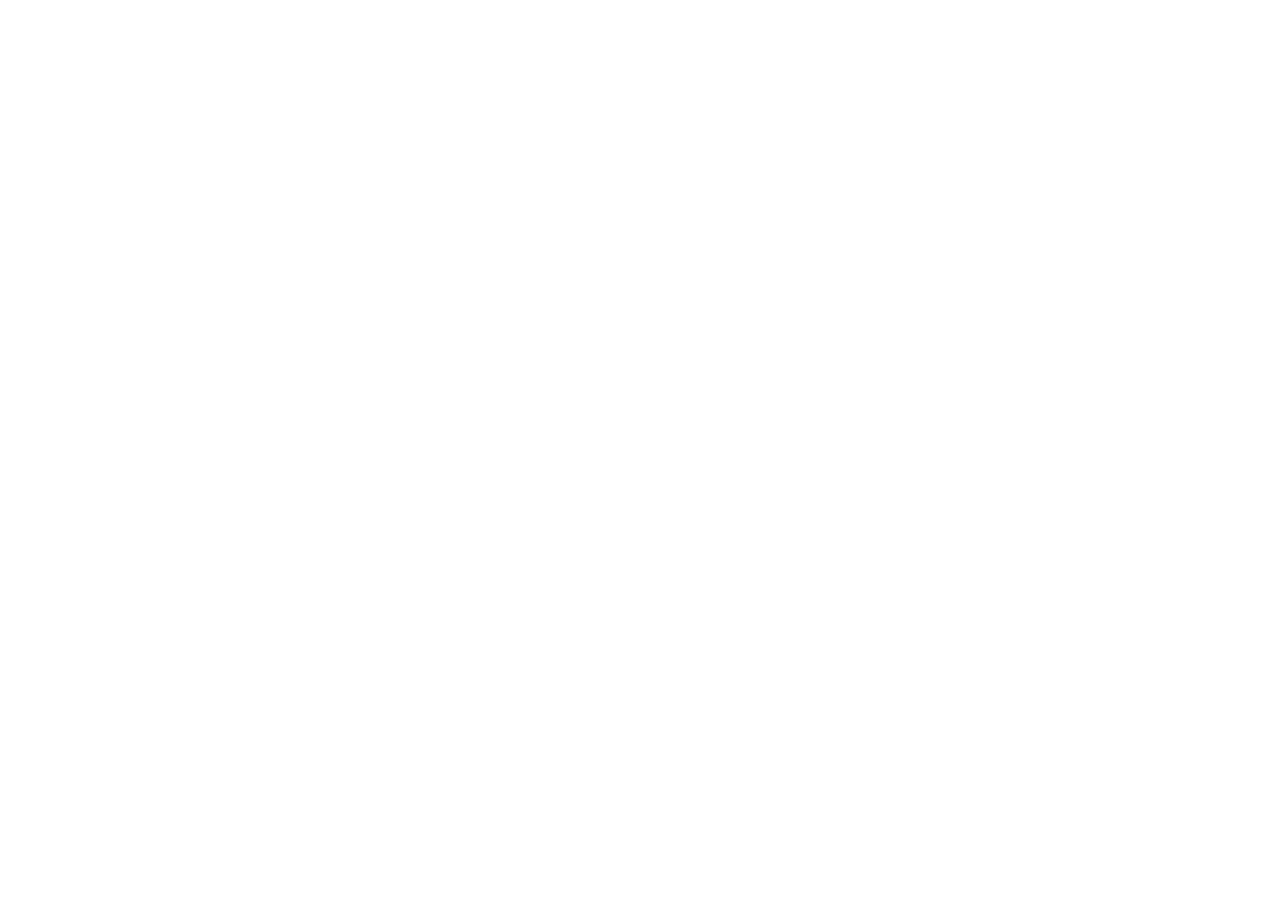
==== dom-01-starting-code/index.html @ 2ee59a18 "[Feat] DOM 예제 ㅈ예" ====
<!DOCTYPE html>
<html lang="en">
<head>
  <meta charset="UTF-8">
  <meta name="viewport" content="width=device-width, initial-scale=1.0">
  <meta http-equiv="X-UA-Compatible" content="ie=edge">
  <title>DOM Interaction</title>
  <script src="app.js" defer></script>
</head>
<body>
  
</body>
</html>
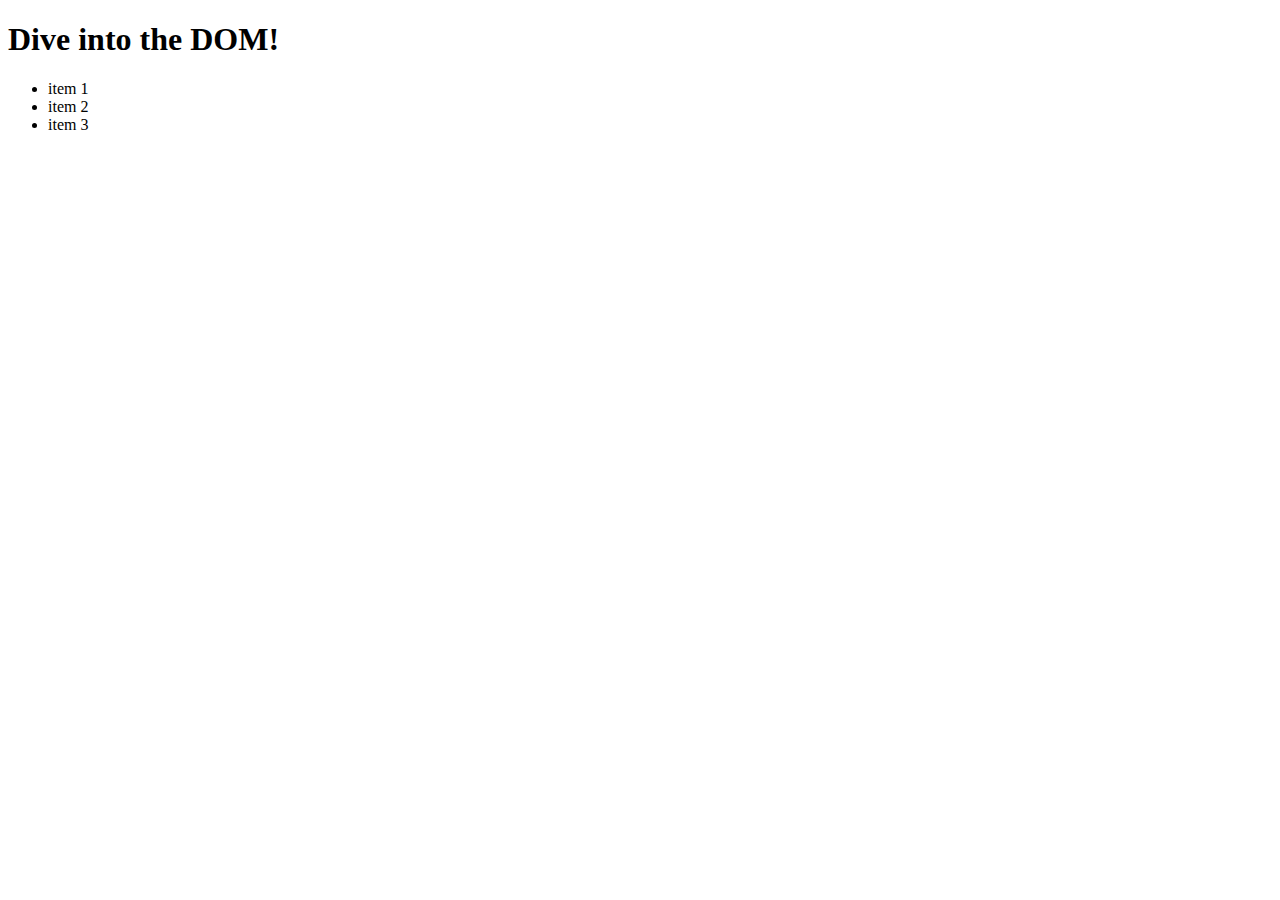
==== commit 097e9b47: "[Feat] DOM 요소 변경 예제 적용 중" ====
--- a/dom-01-starting-code/index.html
+++ b/dom-01-starting-code/index.html
@@ -8,6 +8,11 @@
   <script src="app.js" defer></script>
 </head>
 <body>
-  
+  <header><h1 id="main-title">Dive into the DOM!</h1></header>
+  <ul>
+    <li>item 1</li>
+    <li class="list-item">item 2</li>
+    <li class="list-item">item 3</li>
+  </ul>
 </body>
 </html>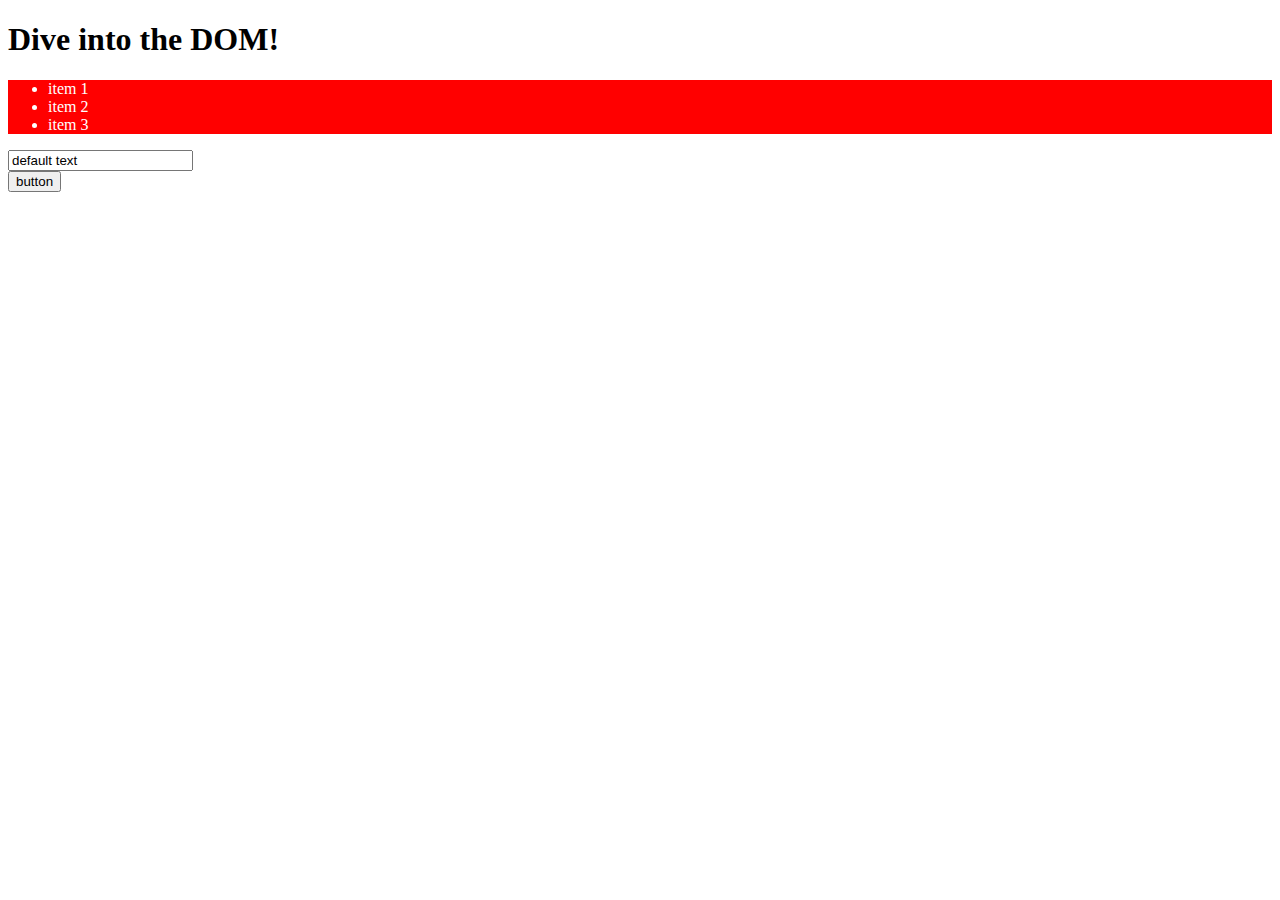
==== commit 939fa27b: "[Feat] DOM 요소 추가제거 예제 추가" ====
--- a/dom-01-starting-code/index.html
+++ b/dom-01-starting-code/index.html
@@ -5,14 +5,34 @@
   <meta name="viewport" content="width=device-width, initial-scale=1.0">
   <meta http-equiv="X-UA-Compatible" content="ie=edge">
   <title>DOM Interaction</title>
+  <style>
+    .red-bg {
+      background-color: red;
+      color: white;
+    }
+
+    .visible {
+      display: block;
+    }
+
+    .invisible {
+      display: none;
+    }
+</style>
   <script src="app.js" defer></script>
 </head>
 <body>
   <header><h1 id="main-title">Dive into the DOM!</h1></header>
-  <ul>
-    <li>item 1</li>
-    <li class="list-item">item 2</li>
-    <li class="list-item">item 3</li>
-  </ul>
+  <section>
+    <ul>
+      <li>item 1</li>
+      <li class="list-item">item 2</li>
+      <li class="list-item">item 3</li>
+    </ul>
+  </section>
+  <div>
+    <input type="text" value="default text">
+  </div>
+  <button>button</button>
 </body>
 </html>